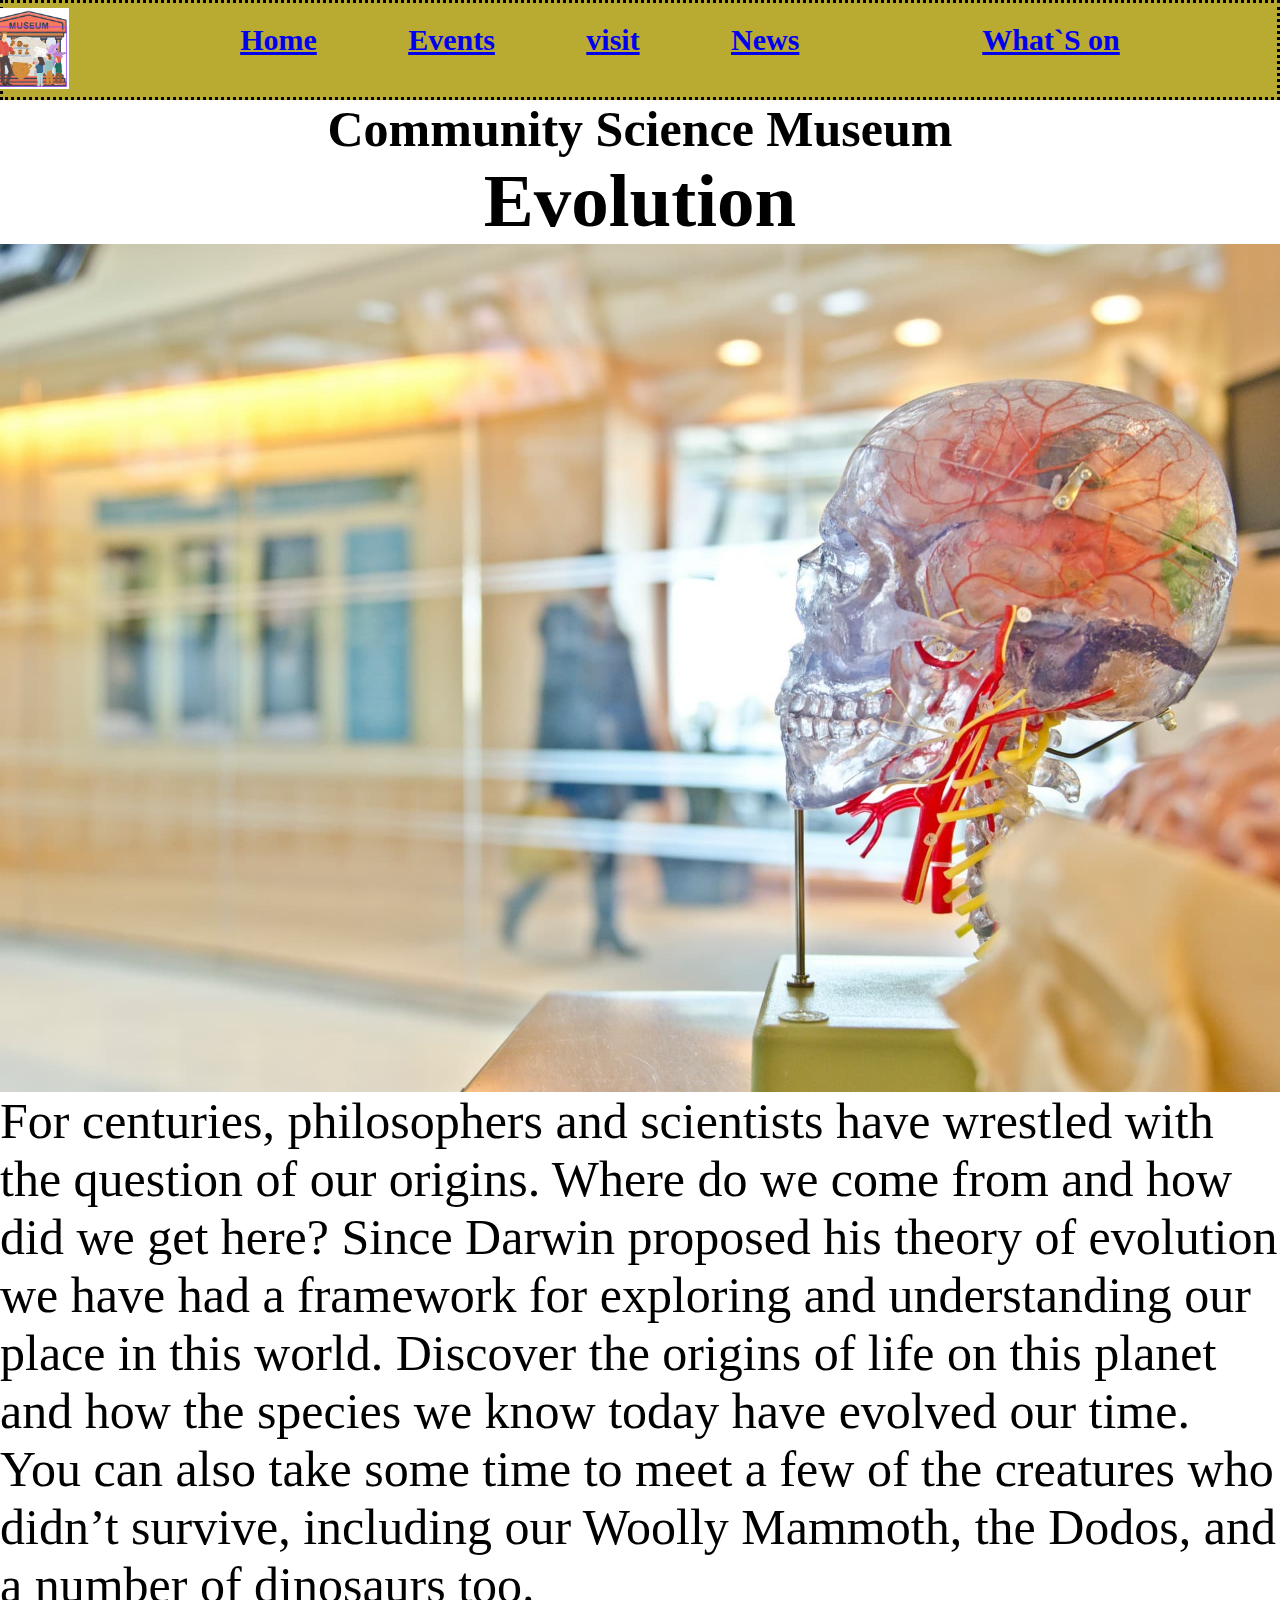
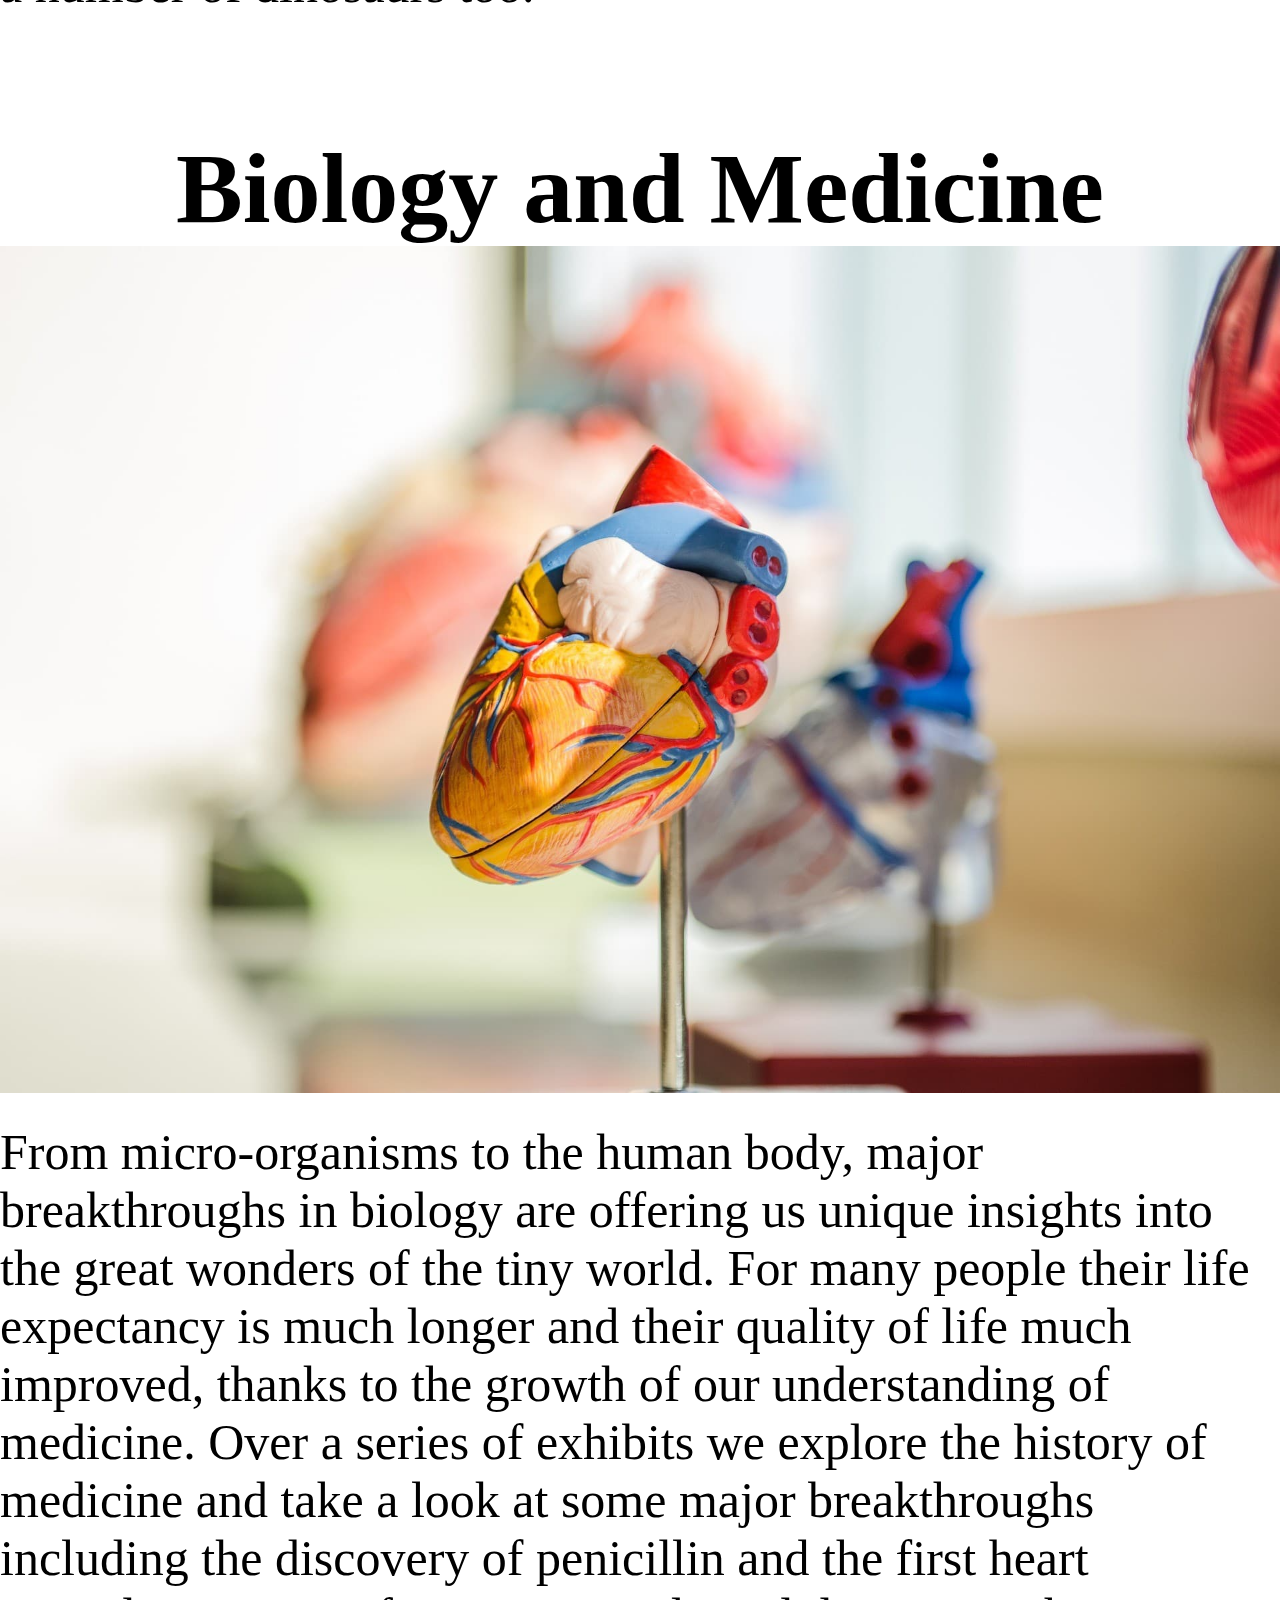
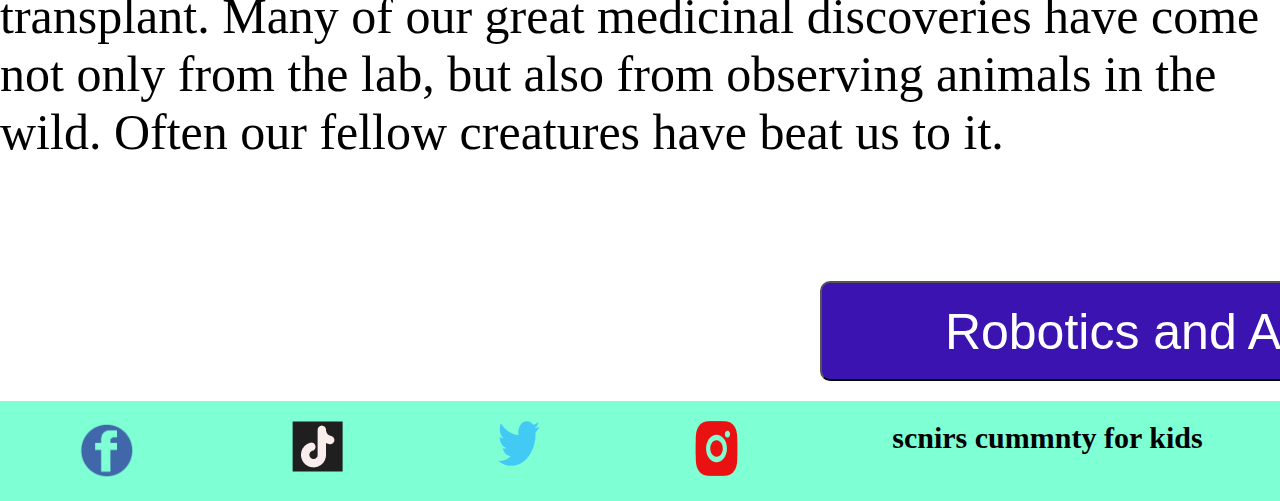
==== Evelotions.html @ 8cde04c7 "Uplod" ====
<!DOCTYPE html>
<html lang="en">
<head>
    <meta charset="UTF-8">
    <meta http-equiv="X-UA-Compatible" content="IE=edge">
    <meta name="viewport" content="width=device-width, initial-scale=1.0">
    <title>Evolution</title>
<link rel="stylesheet" href="Evolution.css">

</head>
<body>
    <header   class="header-main">

        <section><div  class="logo" > <img src="Skjermbilde_20221201_202149.png" alt="logo">
        </div></section>
    
    
    <div><a href="index.html"><h1>Home</h1></a></div>
    <div><a href="Events.html"><h1>Events</h1></a></div>
    <div><a href="visit.html"><h1>visit</h1></a></div>
    <div><a href="news.html"><h1>News</h1><a></div>
    <div><a href="whats.html"><h1>What`S on</h1><a></div>
            
     </div>
    
    
    </header>  
    
    <h2 >Community Science Museum</h2>
    
    <main>
<h2 class="tittle">Evolution</h2>

<section>


        <div class="main1 "></div>

<img src="jesse-endret.jpg" alt="">
<p>For centuries, philosophers and scientists have wrestled with the question of our origins. Where do we come from and how did we get here? Since Darwin proposed his theory of evolution we have had a framework for exploring and understanding our place in this world.
    Discover the origins of life on this planet and how the species we know today have evolved our time. You can also take some time to meet a few of the creatures who didn’t survive, including our Woolly Mammoth, the Dodos, and a number of dinosaurs too.
    </p>
    
<br>
<div class="main2">
<h1 class="overskrift">Biology and Medicine</h1>
<img src="heart-endret.jpg" alt="heart" class="bilde2">

<p>From micro-organisms to the human body, major breakthroughs in biology are offering us unique insights into the great wonders of the tiny world.
    For many people their life expectancy is much longer and their quality of life much improved, thanks to the growth of our understanding of medicine. Over a series of exhibits we explore the history of medicine and take a look at some major breakthroughs including the discovery of penicillin and the first heart transplant.
    Many of our great medicinal discoveries have come not only from the lab, but also from observing animals in the wild. Often our fellow creatures have beat us to it.
    </p>
    <a href="#"><input type="button" value="Robotics and AI" class="button" ></a>


</div>
</section>



    </main>
    
    
    <footer class="container">
        <a href="#" class="facebook"><img src="face.png" class="img1"   alt="Facebook"></a>
        <a href="#"><img src="tiktok.png" alt="tiktok"></a>
        <a href="#"><img src="tiwitter.png" alt="tiwitter"></a>
        <a href="#"><img src="Instagram.png" alt="instagram"></a>
        <h1 class="nedtittle">scnirs cummnty for kids</h1>
        
        
        </footer>
</body>
</html>
---- Evolution.css ----
* {
    margin: 0;
    padding: 0;
 box-sizing: border-box;


}

body {
   
    font-weight: 300;
    font-size: 15px;
    max-width: 1600px;
    margin: auto;
min-width: 300px;

}
.logo{  position: relative;
  right:80px;
  bottom: 15px;
  
  
  
  
    width: 80px;
    
    height: 80px;
  

}
.tittle{ text-align: center;
font-size: 75px;
}
.header-main { display: flex;

background-color: rgba(185, 171, 49, 1);
justify-content:space-around;
color: black;
padding: 20px;
height: 100px;
border: dotted black;
} 

h2{ text-align: center;
font-size: 50px;
}

.container { display:flex;
    justify-content: space-around;
    background-color: aquamarine;
    height: 100px;
    padding-top: 20px;
    
    text-align: center;
    
    }
    img {
        max-height: 1000px;
        display: block;
        object-fit: cover;
        object-position: top;
    width: 100%;
    
    }
    p{ 
        font-size: 50px;
        margin-bottom: 100px;
        
        
        }
        .overskrift{ font-size: 100px;
        text-align: center;
        }
        .bilde2{ margin-bottom: 30px;
        
        
        }
         .button{ background-color: rgb(58, 19, 177);
            border-radius: 10px;
           
            color: white;
            padding: 20px 20px;
            margin: 20px 20px;
            cursor: pointer;
        width: 600px;
        height: 100px;
        font-size: 50px;
   position:relative;
   left: 800px;
    }
    .facebook  {height: 60px;
        width: 60px;}
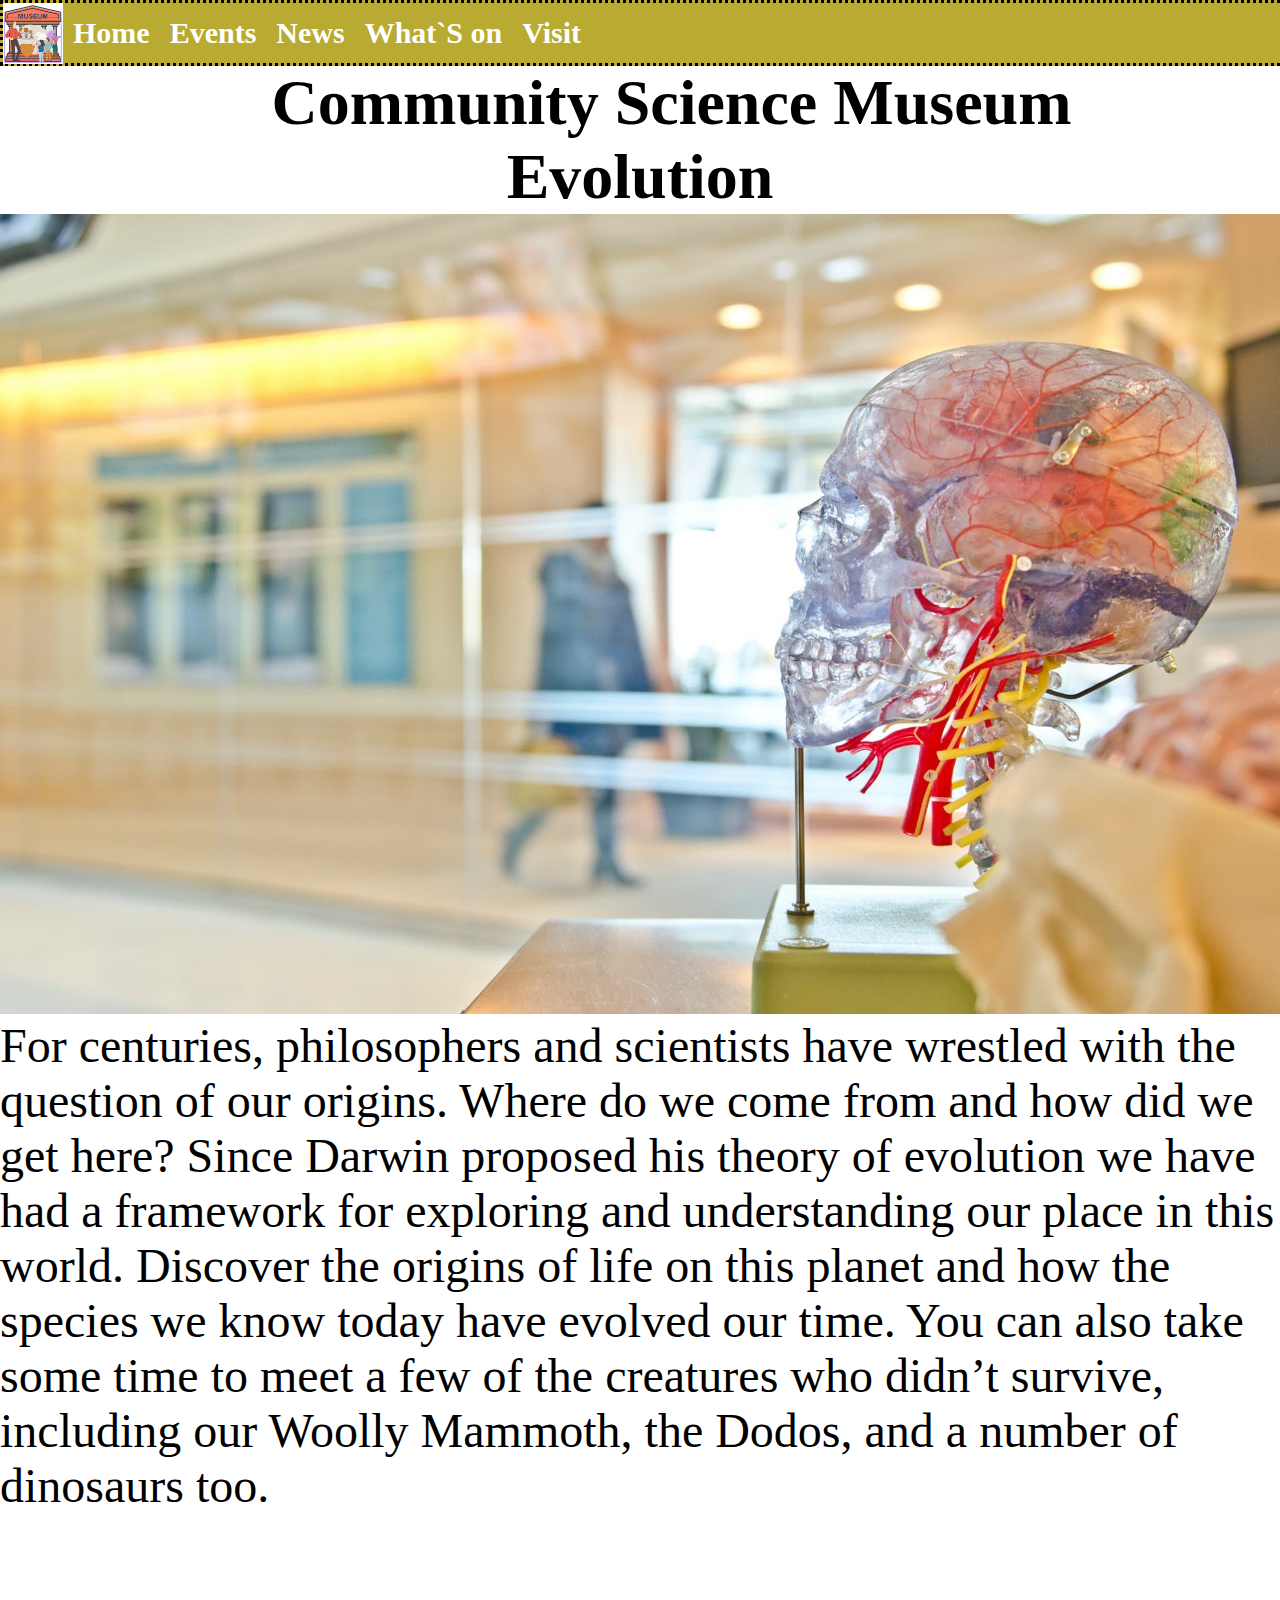
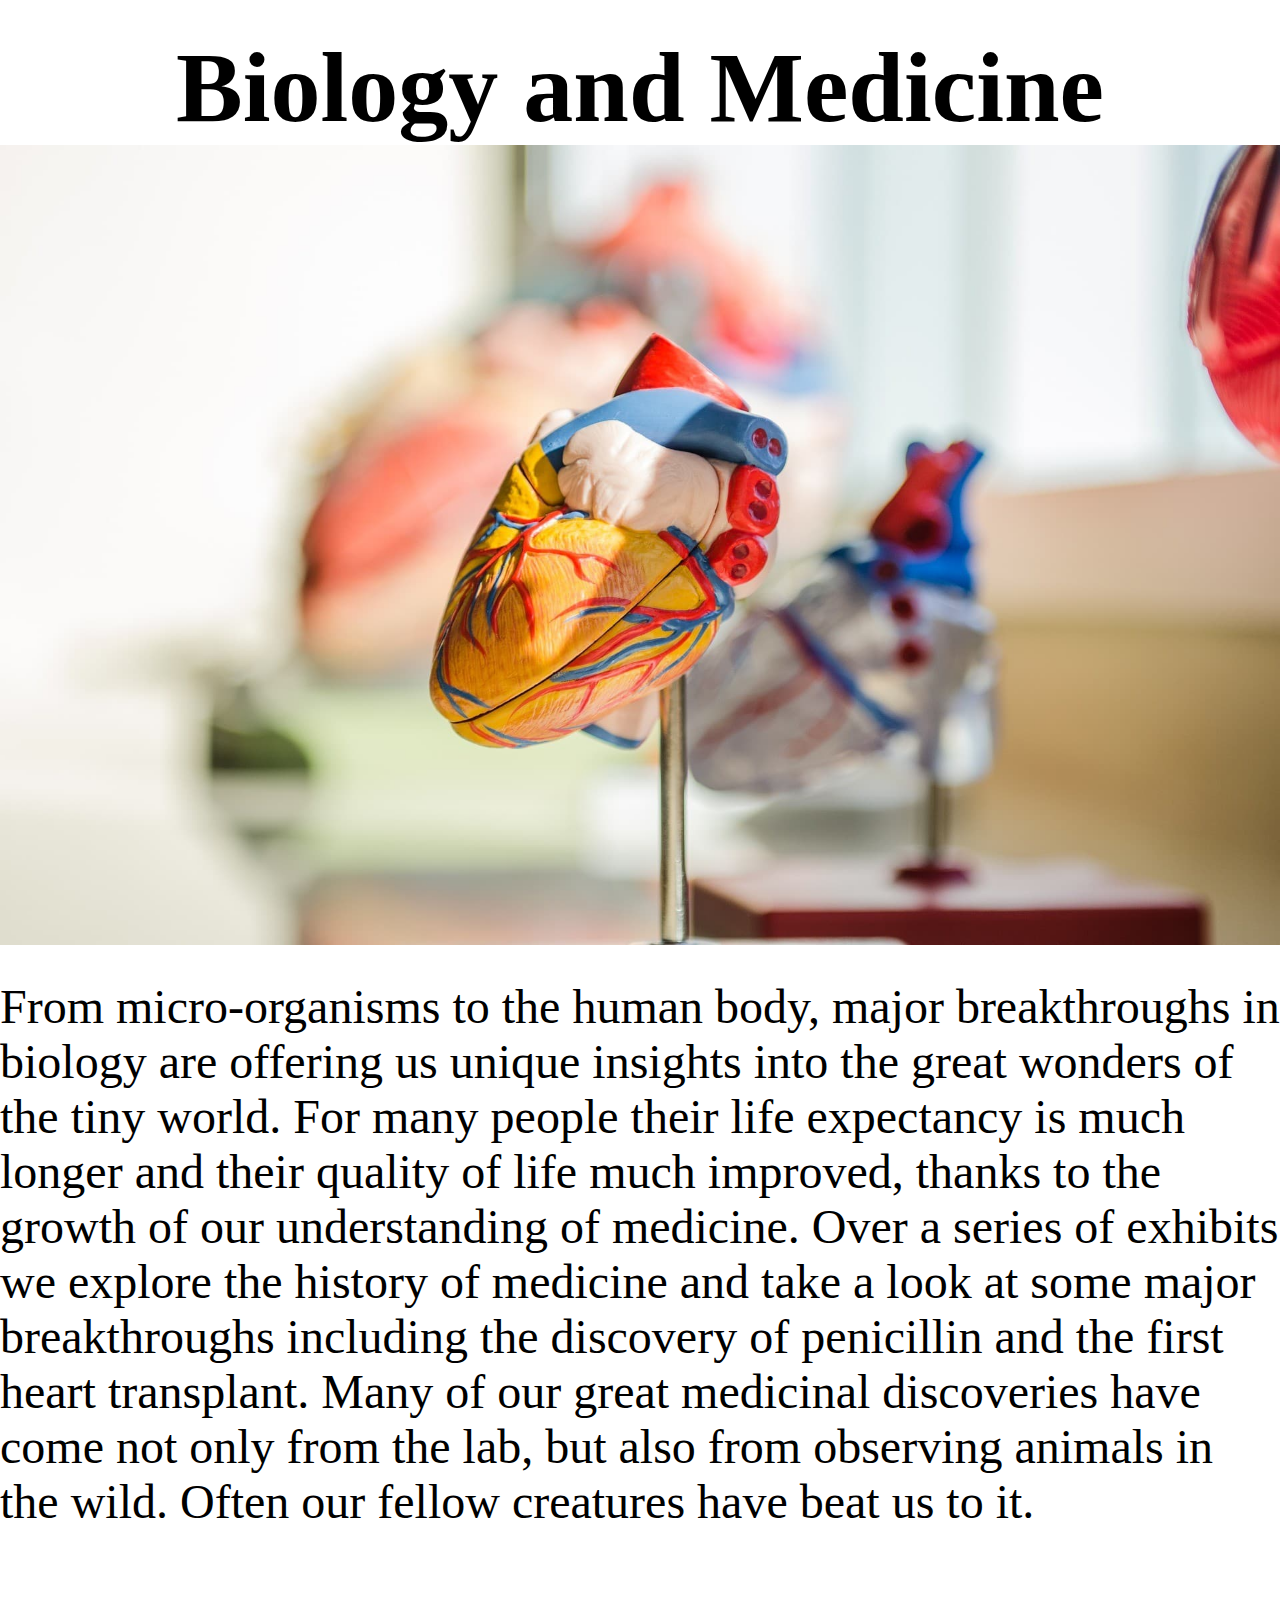
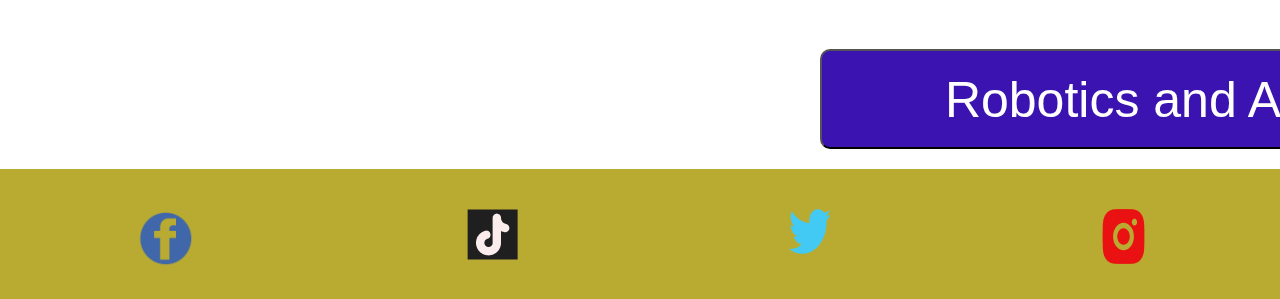
==== commit 713474d5: "Oppdatering" ====
--- a/Evelotions.html
+++ b/Evelotions.html
@@ -11,23 +11,23 @@
 <body>
     <header   class="header-main">
 
-        <section><div  class="logo" > <img src="Skjermbilde_20221201_202149.png" alt="logo">
-        </div></section>
+        <div  class="logo" > <img src="Skjermbilde_20221201_202149.png" alt="logo">
+        </div>
+        <ul>
     
     
-    <div><a href="index.html"><h1>Home</h1></a></div>
-    <div><a href="Events.html"><h1>Events</h1></a></div>
-    <div><a href="visit.html"><h1>visit</h1></a></div>
-    <div><a href="news.html"><h1>News</h1><a></div>
-    <div><a href="whats.html"><h1>What`S on</h1><a></div>
+            <li><a class="menu-item"   href="index.html"><h1>Home</h1></a></li>
+            <li><a class="menu-item" href="Events.html"><h1>Events</h1></a></li>
+            <li><a class="menu-item"  href="news.html"><h1>News</h1><a></li>
+                <li><a class="menu-item" href="whats.html"><h1>What`S on</h1><a></li>
+                    <li><a class="menu-item" href="visit.html"><h1>Visit</h1><a></li>
+                </ul>
+             
             
-     </div>
-    
-    
-    </header>  
-    
-    <h2 >Community Science Museum</h2>
-    
+            
+            </header>  
+            
+            <h1 class="tittle">Community Science Museum</h1>
     <main>
 <h2 class="tittle">Evolution</h2>
 
@@ -50,7 +50,7 @@
     For many people their life expectancy is much longer and their quality of life much improved, thanks to the growth of our understanding of medicine. Over a series of exhibits we explore the history of medicine and take a look at some major breakthroughs including the discovery of penicillin and the first heart transplant.
     Many of our great medicinal discoveries have come not only from the lab, but also from observing animals in the wild. Often our fellow creatures have beat us to it.
     </p>
-    <a href="#"><input type="button" value="Robotics and AI" class="button" ></a>
+    <a href="Robotics.html"><input type="button" value="Robotics and AI" class="button" ></a>
 
 
 </div>
@@ -66,7 +66,7 @@
         <a href="#"><img src="tiktok.png" alt="tiktok"></a>
         <a href="#"><img src="tiwitter.png" alt="tiwitter"></a>
         <a href="#"><img src="Instagram.png" alt="instagram"></a>
-        <h1 class="nedtittle">scnirs cummnty for kids</h1>
+       
         
         
         </footer>
--- a/Evolution.css
+++ b/Evolution.css
@@ -1,7 +1,7 @@
 * {
     margin: 0;
     padding: 0;
- box-sizing: border-box;
+
 
 
 }
@@ -15,55 +15,60 @@
 min-width: 300px;
 
 }
-.logo{  position: relative;
-  right:80px;
-  bottom: 15px;
-  
-  
-  
-  
-    width: 80px;
+.header-main { 
+
+    background-color: rgba(185, 171, 49, 1);
+    font-size: 1,2em;
+    width: 100%;
+    height: 60px;
+    border: dotted black;
+    } 
+    .logo{   float: left;
+        
+        width: 60px;
+        }
     
-    height: 80px;
-  
-
-}
-.tittle{ text-align: center;
-font-size: 75px;
-}
-.header-main { display: flex;
-
-background-color: rgba(185, 171, 49, 1);
-justify-content:space-around;
-color: black;
-padding: 20px;
-height: 100px;
-border: dotted black;
-} 
+    ul{ margin: 0;
+    padding: 0;
+    
+    list-style-type: none;
+    }
+    li{ float: left;}
+    .menu-item{ display: inline-block;
+    padding: 15px 10px;
+    line-height: 30px;
+    text-decoration: none;
+    color: #fff;
+    }
+    .menu-item:hover{ background-color: brown;}
+    .tittle{ text-align: center;
+        font-size: 4rem;
+        
+        
+        }
+        .container { display:flex;
+            justify-content: space-around;
+            background-color: rgba(185, 171, 49, 1);
+            height: 90px;
+            padding-top:  40px;
+            
+            text-align: center;
+            
+            }
 
 h2{ text-align: center;
 font-size: 50px;
 }
 
-.container { display:flex;
-    justify-content: space-around;
-    background-color: aquamarine;
-    height: 100px;
-    padding-top: 20px;
-    
-    text-align: center;
-    
-    }
+
     img {
-        max-height: 1000px;
-        display: block;
-        object-fit: cover;
-        object-position: top;
+        max-height: 800px;
+        
     width: 100%;
     
     }
     p{ 
-        font-size: 50px;
+        font-size: 3rem;
         margin-bottom: 100px;
         
         
